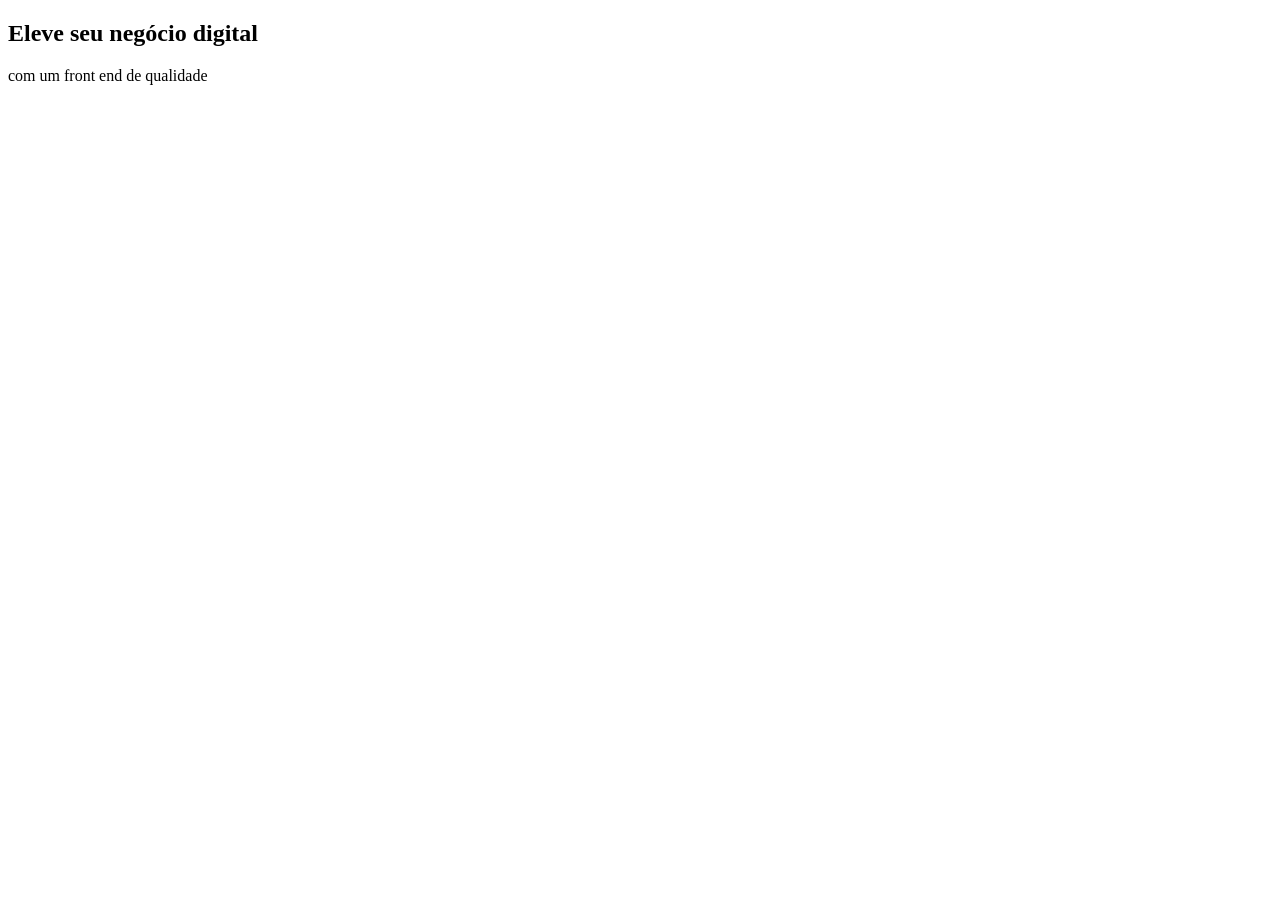
==== index.html @ 52a68829 "adicionado o sla" ====
<!DOCTYPE html>
<html lang="pt-br">
<head>
    <meta charset="UTF-8">
    <meta name="viewport" content="width=device-width, initial-scale=1.0">
    <title>meu Portifolio</title>
</head>
<body>
    <main class="container">
        <section class="texto">
            <h1> Eleve seu negócio digital</h1>
            <span class="destaque">com um front end de qualidade</span>
        </section>
    </main>
</body>
</html>
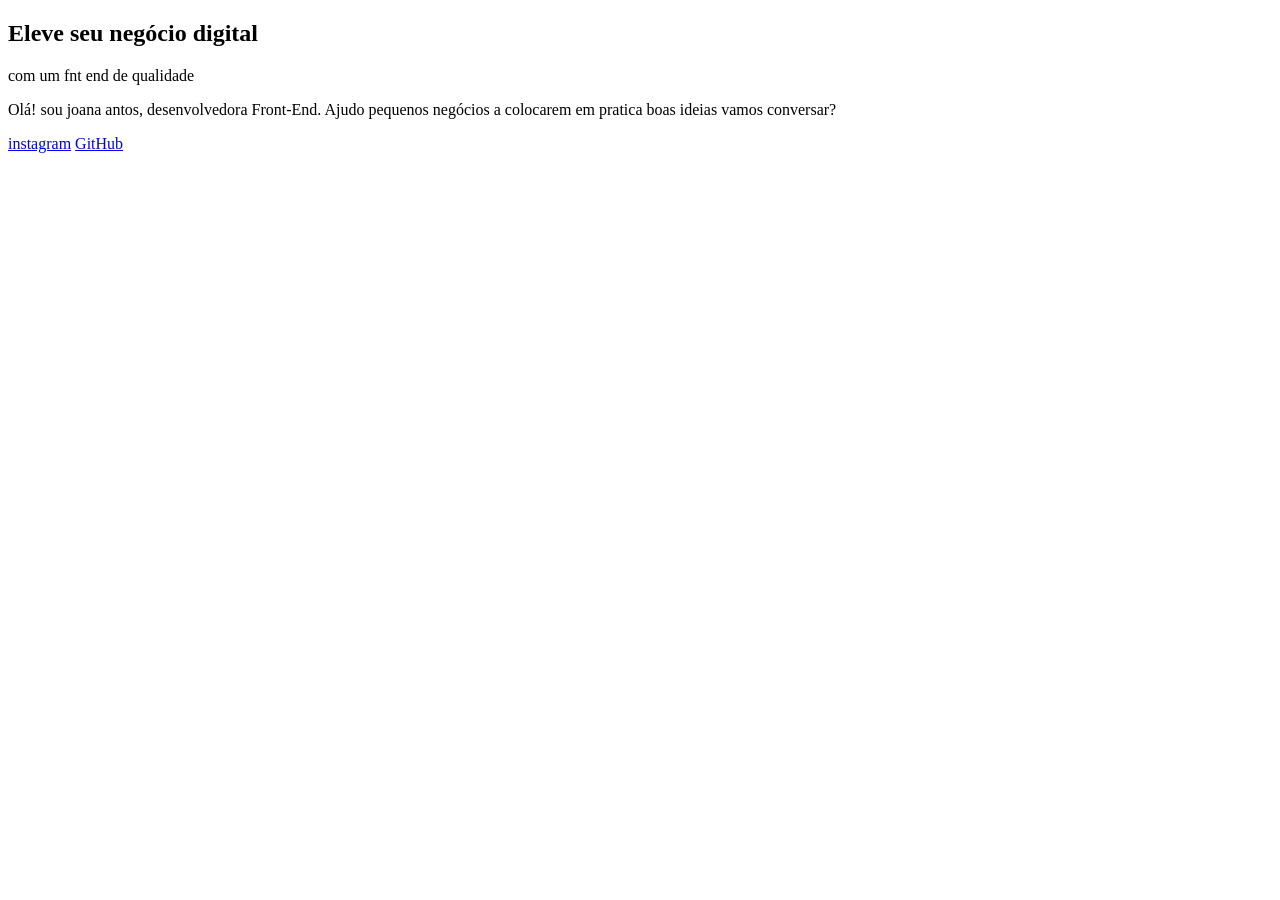
==== commit 14a16260: "adicionado instagrm e github!" ====
--- a/index.html
+++ b/index.html
@@ -9,7 +9,14 @@
     <main class="container">
         <section class="texto">
             <h1> Eleve seu negócio digital</h1>
-            <span class="destaque">com um front end de qualidade</span>
+            <span class="destaque">com um fnt end de qualidade</span>
+            <p>Olá! sou joana antos, desenvolvedora Front-End. Ajudo 
+                pequenos negócios a colocarem em pratica boas ideias
+                 vamos conversar?</p>
+            <div>
+                <a href="#">instagram</a>
+                <a href="#">GitHub</a>
+            </div>
         </section>
     </main>
 </body>
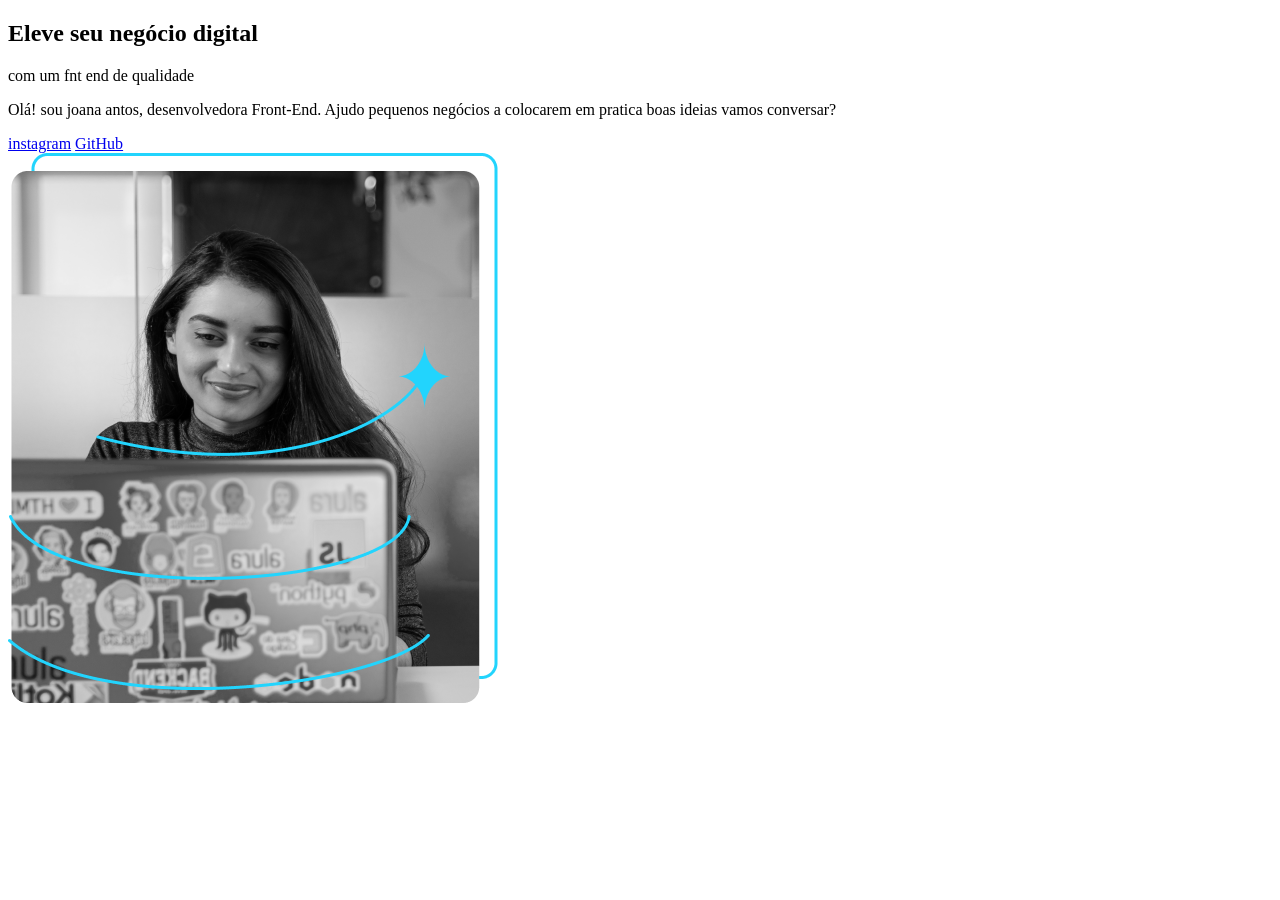
==== commit 3e27e913: "sim" ====
--- a/index.html
+++ b/index.html
@@ -18,6 +18,7 @@
                 <a href="#">GitHub</a>
             </div>
         </section>
+        <img src="perfil.png" alt="">
     </main>
 </body>
 </html>
